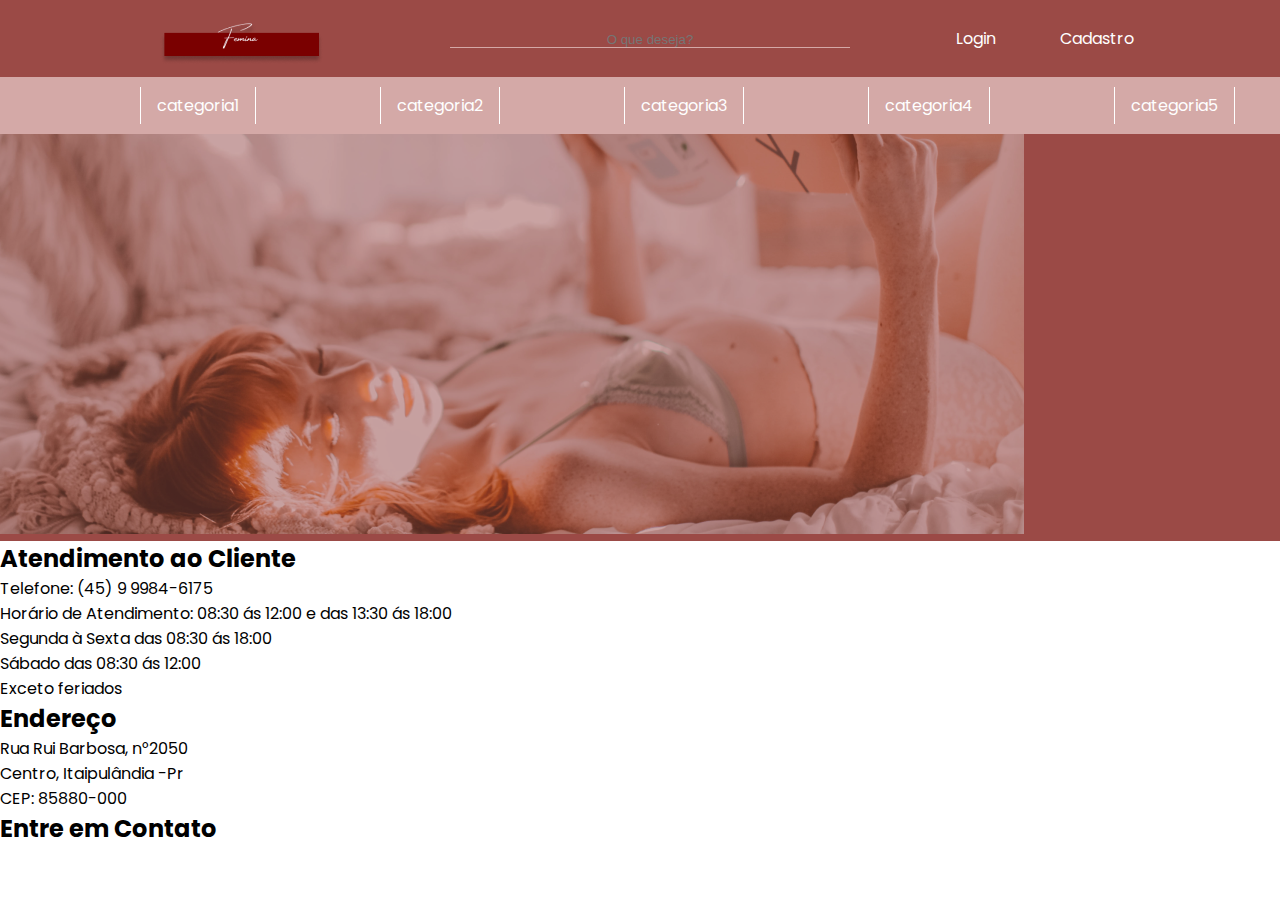
==== index.html @ 2b282c5d "Código Unificado" ====
<!DOCTYPE html>
<html lang="pt-br">
<head>

    <meta charset="UTF-8">
    <meta http-equiv="X-UA-Compatible" content="IE=edge">
    <meta name="viewport" content="width=device-width, initial-scale=1.0">

    <!--Fontes do google-->
    <link rel="preconnect" href="https://fonts.googleapis.com">
    <link rel="preconnect" href="https://fonts.gstatic.com" crossorigin>
    <link href="https://fonts.googleapis.com/css2?family=Poppins:wght@200;300;400;500&display=swap" rel="stylesheet">

    <title>Femina | Seu catálogo online</title>
    <link rel="stylesheet" href="./CSS/femina.css">
    <link rel="stylesheet" href= "https://cdnjs.cloudflare.com/ajax/libs/font-awesome/4.7.0/css/font-awesome.min.css">

</head>

<body>

    <header>
        <!-- inicio container -->
        <div class="container1">

            <div class="logo">
                <a href="#"><img src="./Images/logo.png" alt="Logotipo da Empresa Femina, moda intima"></a>
            </div>           
            
            <div class="barra_de_pesquisa">

                <input class="input" type="text" placeholder="O que deseja?">
                <!-- <i class="fa fa-search"></i> -->

            </div>
    
            <div class="area_do_usuario">

                <a href="#">Login</a>
                <a href="#">Cadastro</a>

            </div>

        </div> 
        <!-- fim container -->

        <!-- inicio categorias -->
        <ul class="categorias">

            <!-- inicio container2 -->
            <div class="container2">

                <li><a href="#">categoria1</a></li>
                <li><a href="#">categoria2</a></li>
                <li><a href="#">categoria3</a></li>
                <li><a href="#">categoria4</a></li>
                <li><a href="#">categoria5</a></li> 

            </div>
            <!-- fim container2 -->

        </ul>
        <!-- fim categorias -->
      
        <div>
       <img src="Images/imagemcentral.png" alt="imagem central">
        </div>

    </header>

    <footer>
        <div class="atendimento">
            <h2>
                Atendimento ao Cliente
            </h2>
            <p>
                Telefone: (45) 9 9984-6175
            <p>
                Horário de Atendimento: 08:30 ás 12:00 e das 13:30 ás 18:00
            </p>
                Segunda à Sexta das 08:30 ás 18:00
            </p>
                Sábado das 08:30 ás 12:00
            </p>
                Exceto feriados
            </p>
        </div>
        <div class="endereco">
            <h2>
                Endereço
            </h2>
            <p>
                Rua Rui Barbosa, n°2050
            <p>
                Centro, Itaipulândia -Pr
            <p>
                CEP: 85880-000
            </p>
        </div>
        <div class="contato">
            <h2>
                Entre em Contato
            </h2>
        </div>
    </footer>
</body>
</html>
---- CSS/femina.css ----
*{
    padding: 0;
    margin: 0;
    box-sizing: border-box;
}

html {
    font-family: poppins;
}

header{
    background-color: #9B4A46;
    padding-left: 0px;

}

.container1{
    display: flex;
    align-items: center;
    justify-content: center;

    max-width: 1240px;
    margin: 0 auto;
    padding-left: 100px;
    display: flex;
}

.logo{

    width: 150px;
    margin: 0;
    margin-left: 30px;
    padding: 10px;
    padding-bottom: 0;
    left: 122px;
}

.area_do_usuario{

    width: 100%;
    padding: 26px;

}

.area_do_usuario a{

    margin-left: 60px;
    width: 60px;
    color: white;
    text-decoration: none;
}

.barra_de_pesquisa{

    width: 100%;
    padding: 20px;
    margin-left: 130px;
    color: white;
    text-decoration: none;
}

.input{

    border: none;
    outline: none;
    border-bottom: 1px solid #D4A9A7;
    background: transparent;
    width: 400px;
    text-align: center;
    color: white;

}


.buscar:focus{
    border-bottom: 1.5px solid #7A0000;
}

.buscar::placeholder {
    color: white;
    opacity: .7;
    font-family: poppins;
}

.categorias {
    background-color: #D4A9A7;
    margin: 0 auto;
    padding: 10px 0px;
    align-items: center;
    justify-content: space-between;
    list-style: none;

}

.container2{

    max-width: 1240px;
    margin: 0 auto;

}

@media (max-width: 900px){

    .categorias{

        background-color:red;
        margin: 0 auto;
    
    }

}

li a{
    color: white;
    text-decoration: none;
}

li{
    display: inline-block;
    margin-left: 120px;
    border-left: 1px solid white;
    border-right: 1px solid white;
    padding: 6px 16px;
}
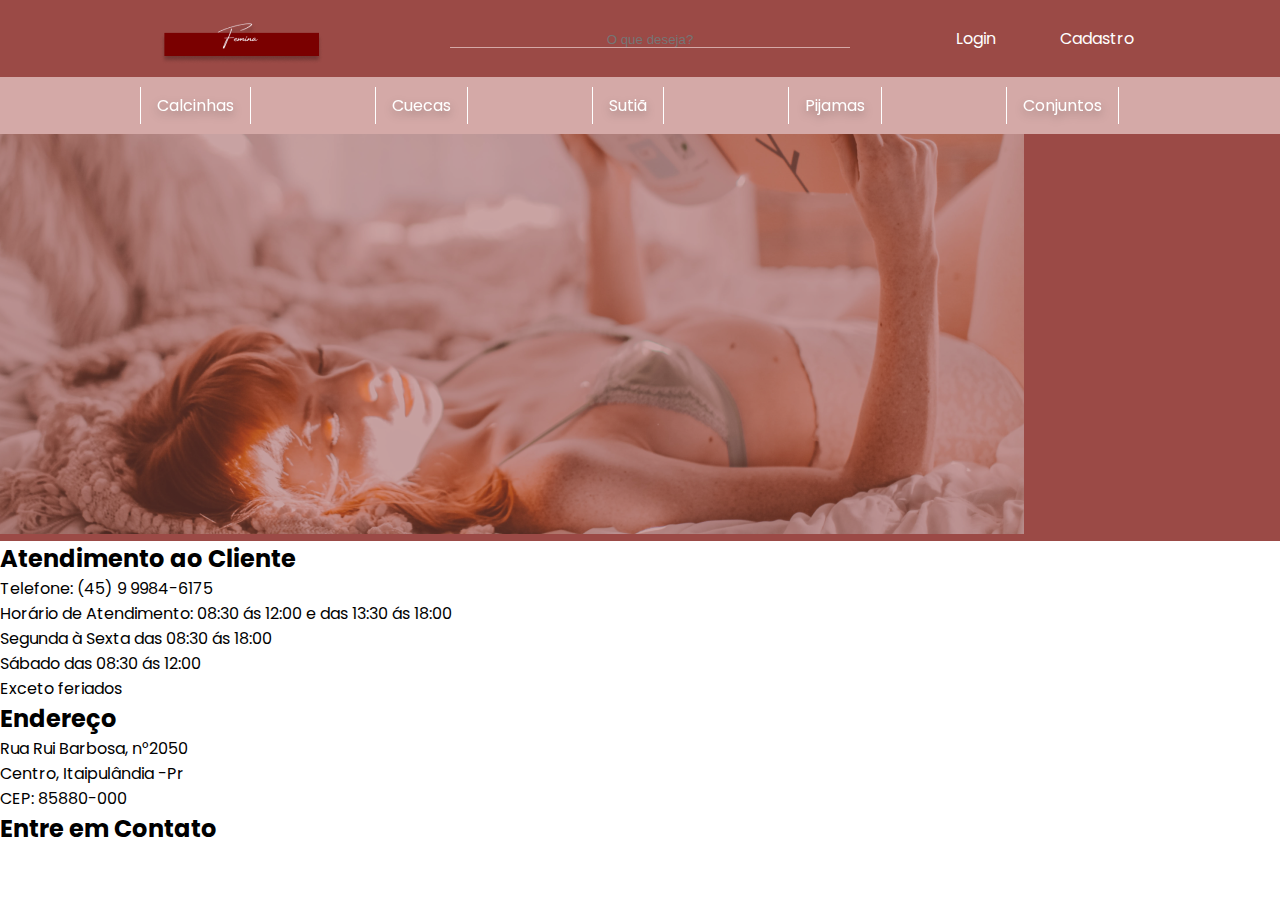
==== commit 49a3ec6f: "Código Unificado 2" ====
--- a/index.html
+++ b/index.html
@@ -50,20 +50,19 @@
             <!-- inicio container2 -->
             <div class="container2">
 
-                <li><a href="#">categoria1</a></li>
-                <li><a href="#">categoria2</a></li>
-                <li><a href="#">categoria3</a></li>
-                <li><a href="#">categoria4</a></li>
-                <li><a href="#">categoria5</a></li> 
+                <li><a href="#">Calcinhas</a></li>
+                <li><a href="#">Cuecas</a></li>
+                <li><a href="#">Sutiã</a></li>
+                <li><a href="#">Pijamas</a></li>
+                <li><a href="#">Conjuntos</a></li> 
 
             </div>
             <!-- fim container2 -->
-
         </ul>
         <!-- fim categorias -->
       
         <div>
-       <img src="Images/imagemcentral.png" alt="imagem central">
+            <img src="Images/imagemcentral.png" alt="imagem central">
         </div>
 
     </header>
--- a/CSS/femina.css
+++ b/CSS/femina.css
@@ -76,13 +76,13 @@
     border-bottom: 1.5px solid #7A0000;
 }
 
-.buscar::placeholder {
+.buscar::placeholder{
     color: white;
     opacity: .7;
     font-family: poppins;
 }
 
-.categorias {
+.categorias{
     background-color: #D4A9A7;
     margin: 0 auto;
     padding: 10px 0px;
@@ -97,6 +97,10 @@
     max-width: 1240px;
     margin: 0 auto;
 
+}
+
+.container2  li a {
+    filter: drop-shadow(0px 4px 4px rgba(0, 0, 0, 0.25));
 }
 
 @media (max-width: 900px){
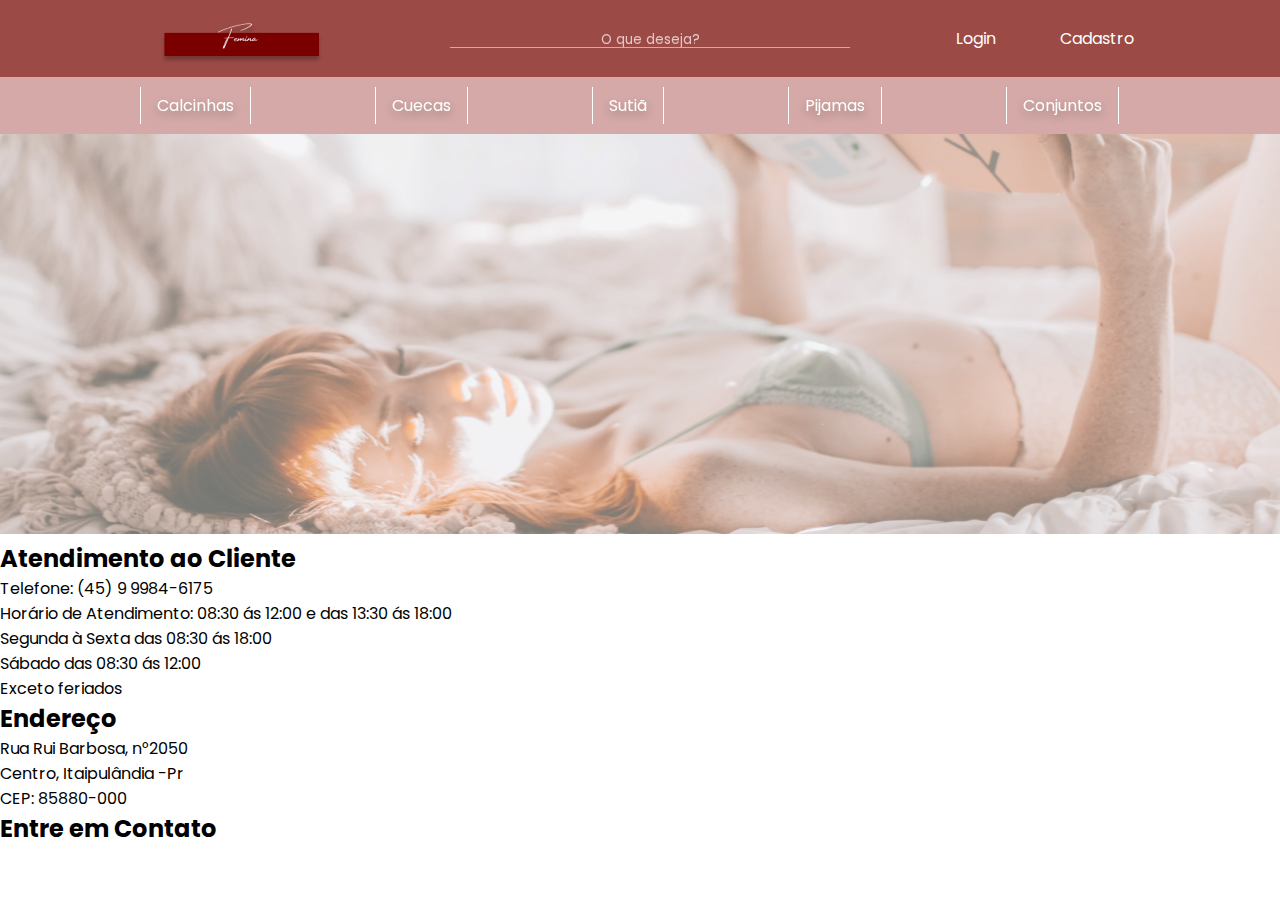
==== commit 0d8ba579: ":tada: ajustes no css da página" ====
--- a/index.html
+++ b/index.html
@@ -60,12 +60,13 @@
             <!-- fim container2 -->
         </ul>
         <!-- fim categorias -->
-      
-        <div>
+    </header>
+
+    <main>
+        <div class="carrossel-bar">
             <img src="Images/imagemcentral.png" alt="imagem central">
         </div>
-
-    </header>
+    </main>
 
     <footer>
         <div class="atendimento">
--- a/CSS/femina.css
+++ b/CSS/femina.css
@@ -71,12 +71,11 @@
 
 }
 
-
-.buscar:focus{
+.barra_de_pesquisa input:focus{
     border-bottom: 1.5px solid #7A0000;
 }
 
-.buscar::placeholder{
+.barra_de_pesquisa input::placeholder{
     color: white;
     opacity: .7;
     font-family: poppins;
@@ -103,6 +102,11 @@
     filter: drop-shadow(0px 4px 4px rgba(0, 0, 0, 0.25));
 }
 
+.carrossel-bar img {
+    width: 100%;
+    height: 400px;
+}
+
 @media (max-width: 900px){
 
     .categorias{
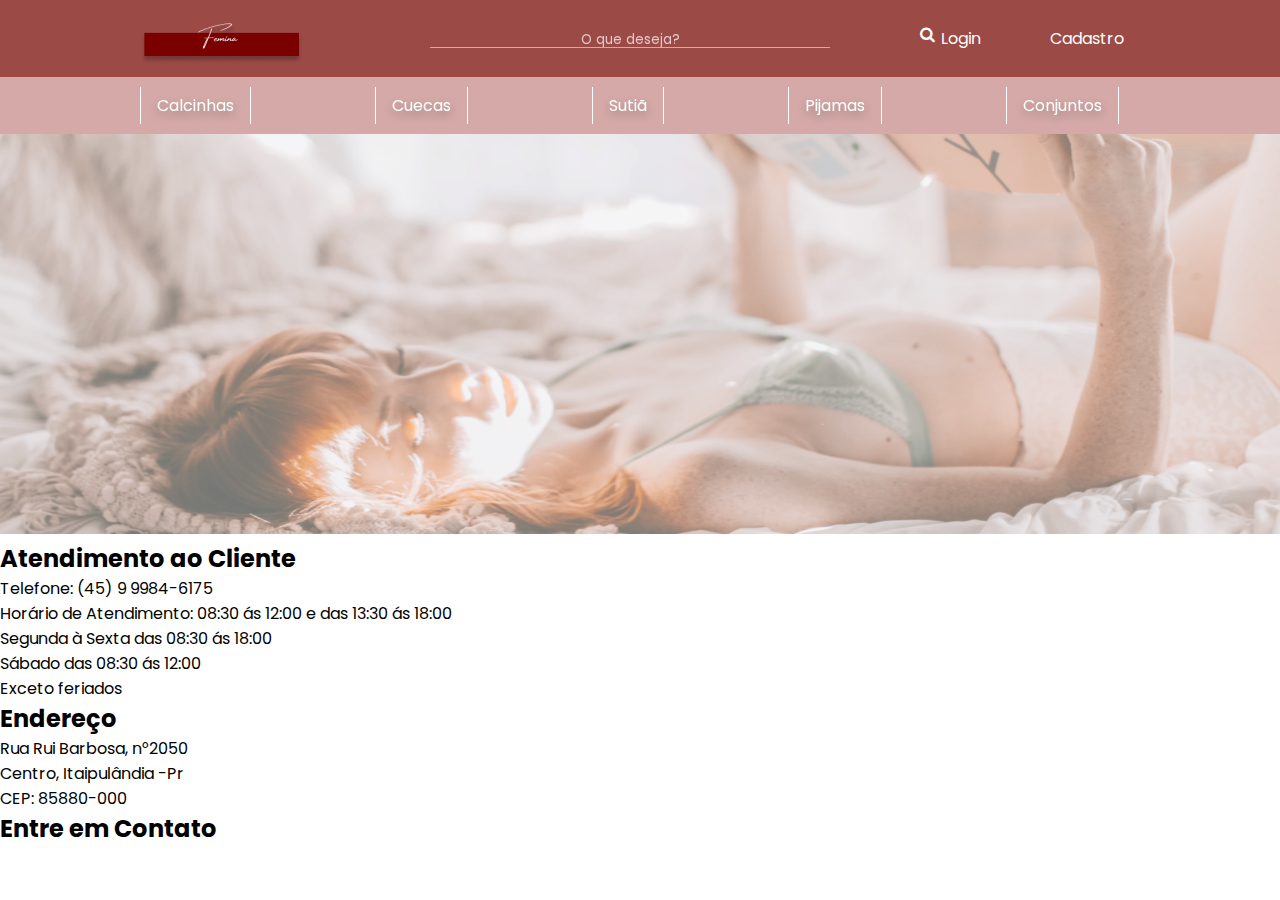
==== commit 1ee16536: "ajustes da header" ====
--- a/index.html
+++ b/index.html
@@ -11,9 +11,16 @@
     <link rel="preconnect" href="https://fonts.gstatic.com" crossorigin>
     <link href="https://fonts.googleapis.com/css2?family=Poppins:wght@200;300;400;500&display=swap" rel="stylesheet">
 
+    <!--favicon da página-->
+    <link rel="shortcut icon" href="./Images/Favicon.png">
+
+    <!--referência para adicionar ícones-->
+    <link rel="stylesheet" href= "https://cdnjs.cloudflare.com/ajax/libs/font-awesome/4.7.0/css/font-awesome.min.css">
+
+    <!--link para ligar o HTML com a estilizaçâo-->
+    <link rel="stylesheet" href="./CSS/femina.css">
+    
     <title>Femina | Seu catálogo online</title>
-    <link rel="stylesheet" href="./CSS/femina.css">
-    <link rel="stylesheet" href= "https://cdnjs.cloudflare.com/ajax/libs/font-awesome/4.7.0/css/font-awesome.min.css">
 
 </head>
 
@@ -28,10 +35,9 @@
             </div>           
             
             <div class="barra_de_pesquisa">
-
+                <i class="fa fa-search"></i>
                 <input class="input" type="text" placeholder="O que deseja?">
-                <!-- <i class="fa fa-search"></i> -->
-
+                
             </div>
     
             <div class="area_do_usuario">
--- a/CSS/femina.css
+++ b/CSS/femina.css
@@ -26,32 +26,27 @@
 }
 
 .logo{
-
     width: 150px;
     margin: 0;
-    margin-left: 30px;
+    margin-left: 10px;
     padding: 10px;
     padding-bottom: 0;
     left: 122px;
 }
 
 .area_do_usuario{
-
     width: 100%;
     padding: 26px;
-
 }
 
 .area_do_usuario a{
-
-    margin-left: 60px;
+    margin-left: 65px;
     width: 60px;
     color: white;
     text-decoration: none;
 }
 
 .barra_de_pesquisa{
-
     width: 100%;
     padding: 20px;
     margin-left: 130px;
@@ -60,15 +55,21 @@
 }
 
 .input{
-
     border: none;
     outline: none;
-    border-bottom: 1px solid #D4A9A7;
+    border-bottom: 1.5px solid #D4A9A7;
     background: transparent;
     width: 400px;
     text-align: center;
     color: white;
+}
 
+.barra_de_pesquisa i {
+    display: flex;
+    align-items: right;
+    justify-content: flex-end;
+    position: absolute;
+    left: 57.5rem;
 }
 
 .barra_de_pesquisa input:focus{
@@ -88,14 +89,11 @@
     align-items: center;
     justify-content: space-between;
     list-style: none;
-
 }
 
 .container2{
-
     max-width: 1240px;
     margin: 0 auto;
-
 }
 
 .container2  li a {
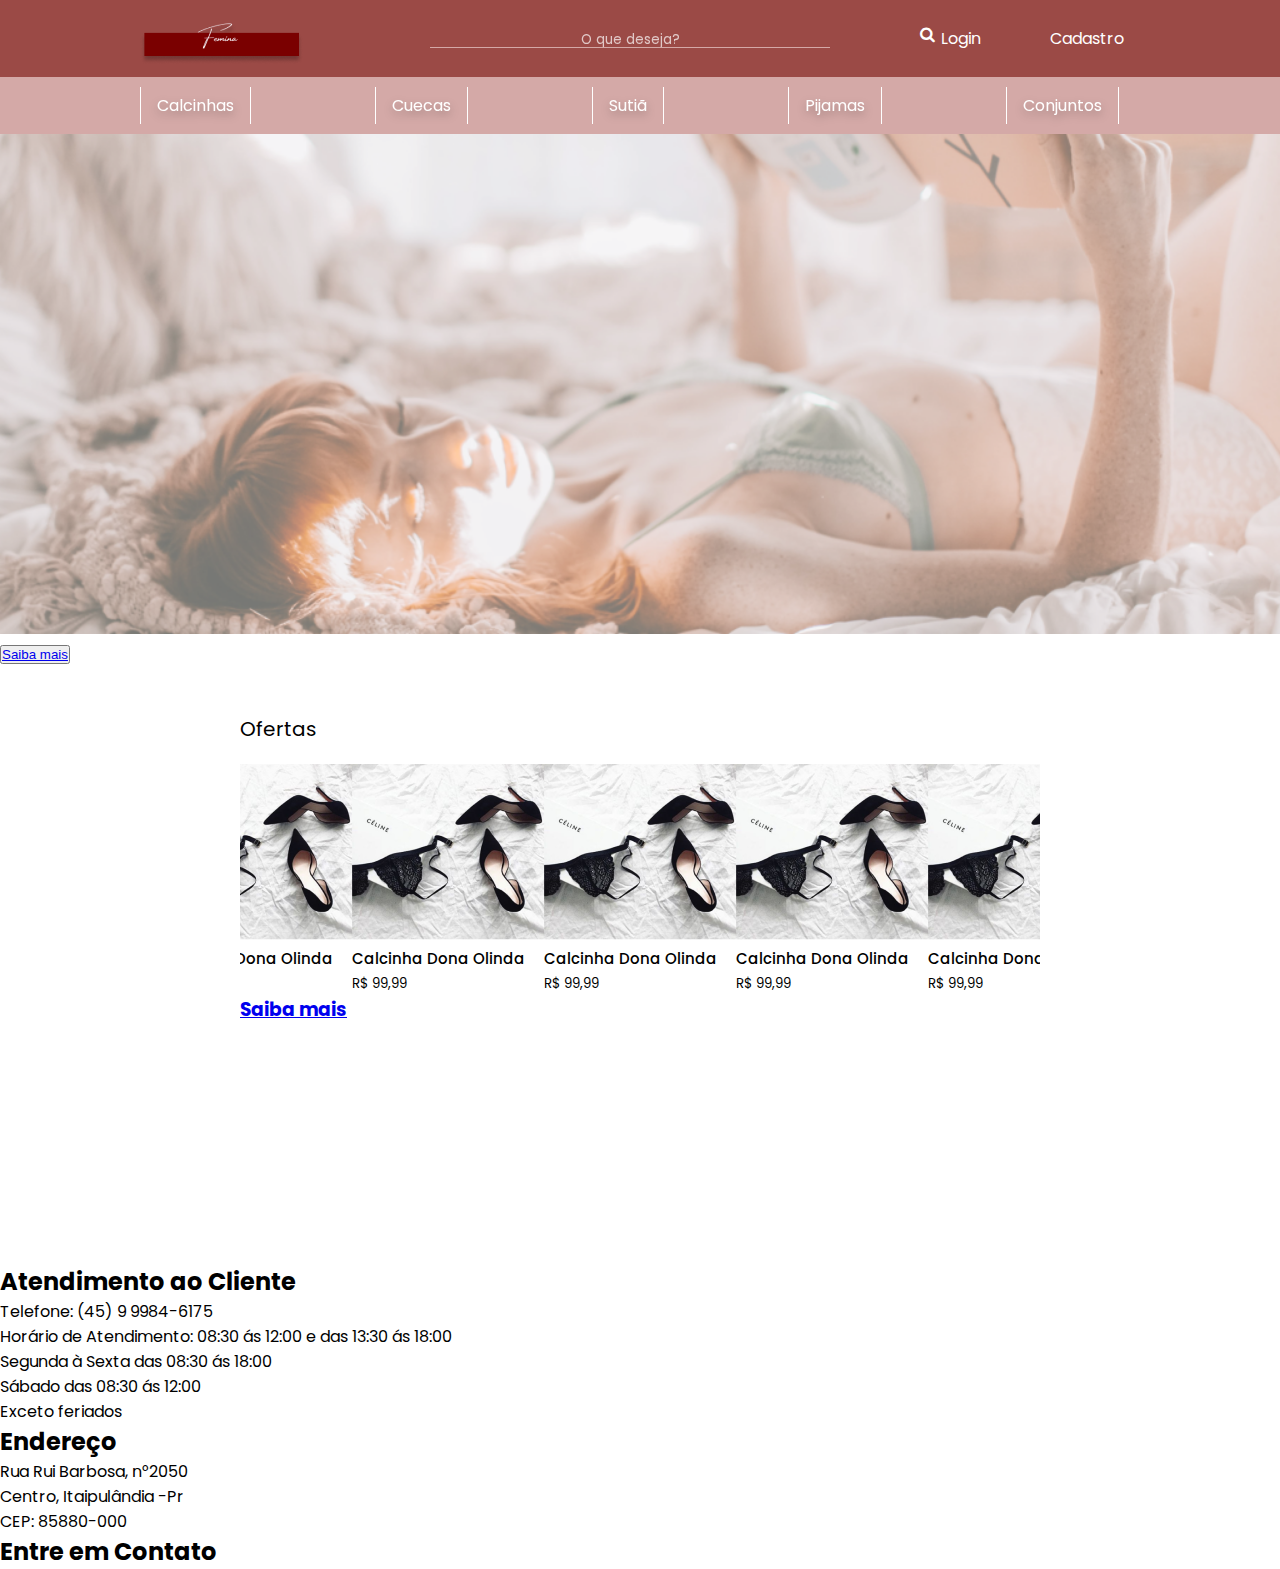
==== commit c848be88: "carrossel de chernobyl" ====
--- a/index.html
+++ b/index.html
@@ -69,9 +69,70 @@
     </header>
 
     <main>
-        <div class="carrossel-bar">
-            <img src="Images/imagemcentral.png" alt="imagem central">
+
+        <div class="imagem-central">
+            <img src="./Images/imagemcentral.png" alt="imagem central">
+
+            <button>
+                <a href="#">Saiba mais</a>
+            </button>
         </div>
+
+        <div class="ofertas">
+            <h1>Ofertas</h1>
+            <div id="items-wrapper">
+                <div id="items">
+                    <div class="item">
+                        <img src="./Images/conjunto-olinda.png" alt="carrossel">
+                        <h3 class="nome-produto">Calcinha Dona Olinda</h3>
+                        <small class="price">R$ 99,99</small>
+                    </div>
+
+                    <div class="item">
+                        <img src="./Images/conjunto-olinda.png" alt="carrossel">
+                        <h3 class="nome-produto">Calcinha Dona Olinda</h3>
+                        <small class="price">R$ 99,99</small>
+                    </div>
+
+                    <div class="item">
+                        <img src="./Images/conjunto-olinda.png" alt="carrossel">
+                        <h3 class="nome-produto">Calcinha Dona Olinda</h3>
+                        <small class="price">R$ 99,99</small>
+                    </div>
+
+                    <div class="item">
+                        <img src="./Images/conjunto-olinda.png" alt="carrossel">
+                        <h3 class="nome-produto">Calcinha Dona Olinda</h3>
+                        <small class="price">R$ 99,99</small>
+                    </div>
+
+                    <div class="item">
+                        <img src="./Images/conjunto-olinda.png" alt="carrossel">
+                        <h3 class="nome-produto">Calcinha Dona Olinda</h3>
+                        <small class="price">R$ 99,99</small>
+                    </div>
+
+                    <div class="item">
+                        <img src="./Images/conjunto-olinda.png" alt="carrossel">
+                        <h3 class="nome-produto">Calcinha Dona Olinda</h3>
+                        <small class="price">R$ 99,99</small>
+                    </div>
+
+                    <div class="item">
+                        <img src="./Images/conjunto-olinda.png" alt="carrossel">
+                        <h3 class="nome-produto">Calcinha Dona Olinda</h3>
+                        <small class="price">R$ 99,99</small>
+                    </div>
+
+                    
+                </div>
+            </div>
+
+            <h3>
+                <a href="#">Saiba mais</a>
+            </h3>
+         </div>
+
     </main>
 
     <footer>
--- a/CSS/femina.css
+++ b/CSS/femina.css
@@ -11,7 +11,7 @@
 header{
     background-color: #9B4A46;
     padding-left: 0px;
-
+    
 }
 
 .container1{
@@ -100,9 +100,51 @@
     filter: drop-shadow(0px 4px 4px rgba(0, 0, 0, 0.25));
 }
 
-.carrossel-bar img {
+.imagem-central img{
     width: 100%;
-    height: 400px;
+    height: 100%;
+}
+
+.ofertas {
+    padding: 15rem;
+    padding-top: 3rem;
+}
+
+.ofertas h1 {
+    font-size: 20px;
+    font-weight:normal;
+    margin-bottom: 20px;
+}
+
+.item h3 {
+    font-size: 15px;
+    font-weight: 500;
+}
+
+.item p {
+    color: rgba(0, 0, 0, 0.6);
+}
+
+.ofertas #items-wrapper #items {
+    display: flex;
+    margin: auto;
+    align-items: center;
+    justify-content: center;
+
+    overflow-x: auto;
+}
+
+.ofertas #items-wrapper #items .item {
+    margin-left: 0rem;
+    width: 15vw;
+}
+
+.item {
+    flex: none;
+}
+
+#items .item img {
+    
 }
 
 @media (max-width: 900px){
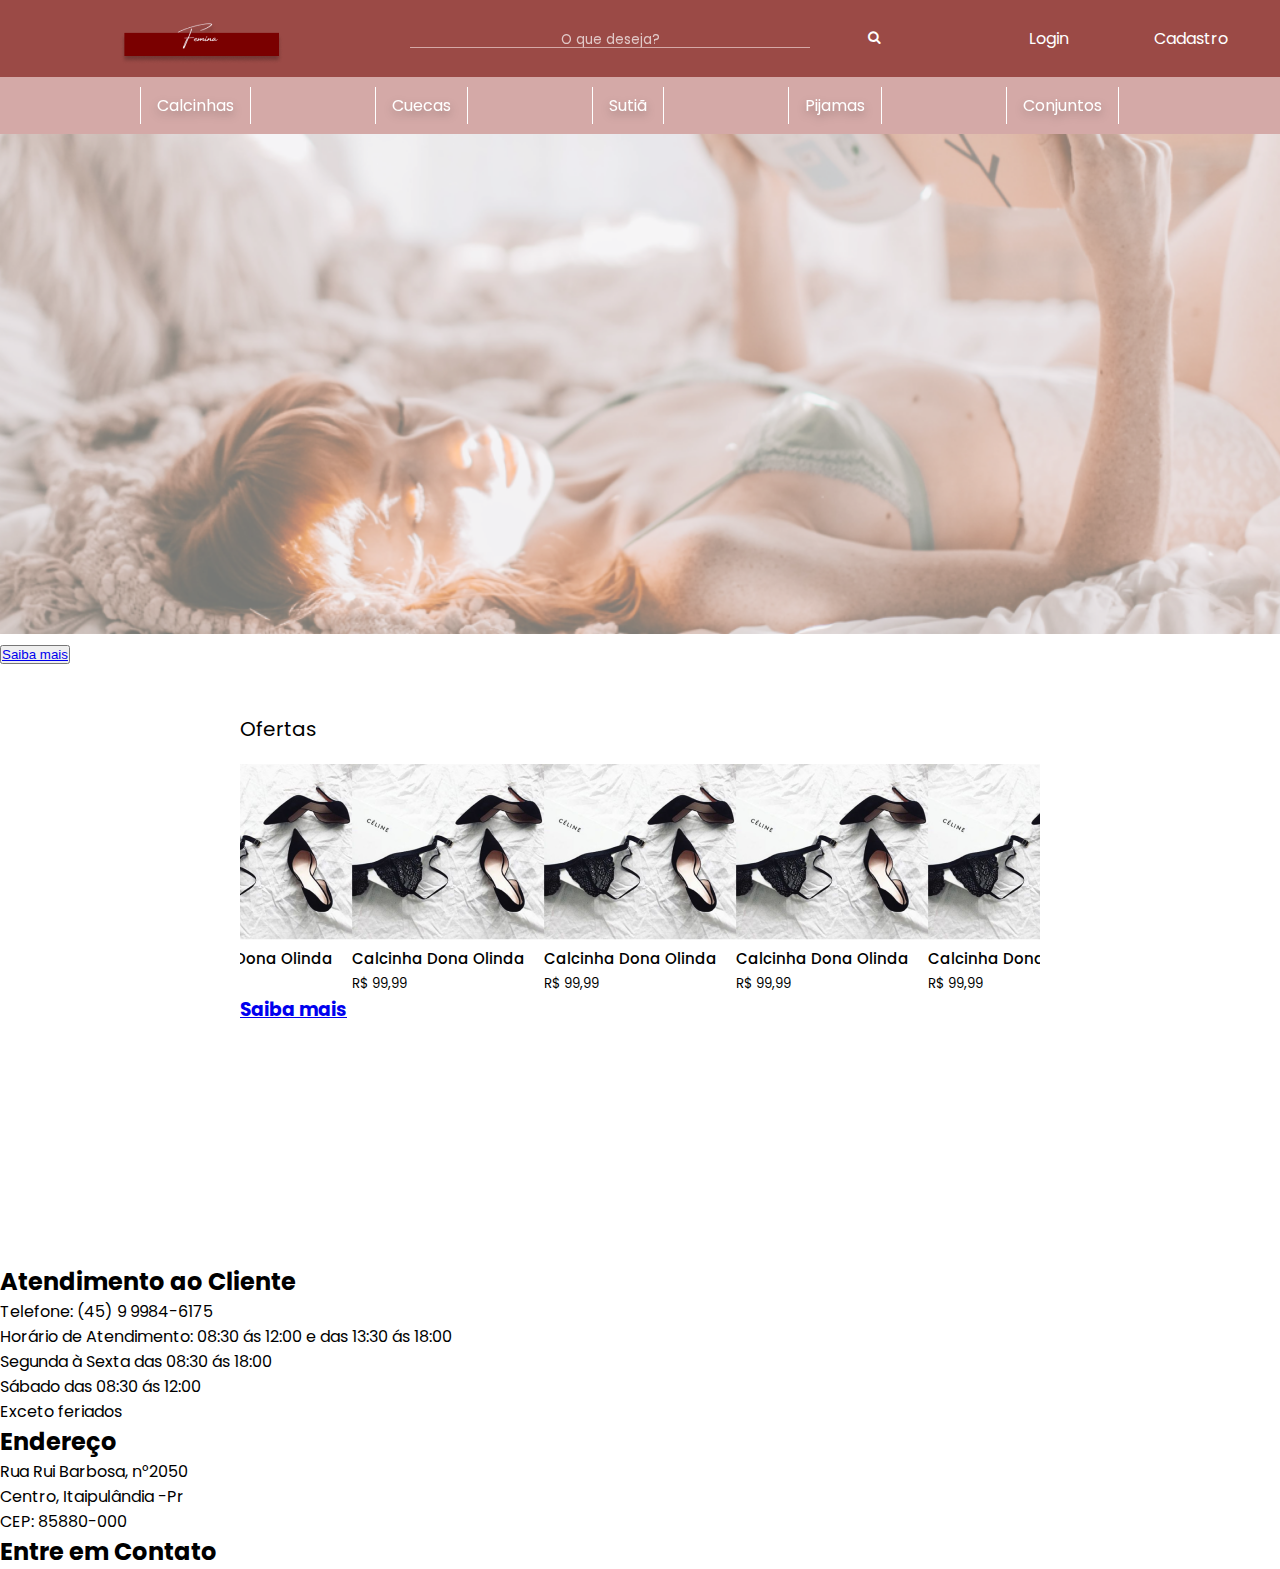
==== commit 2a8cdf04: "alteração botao de pesquisa + script git pull" ====
--- a/index.html
+++ b/index.html
@@ -35,7 +35,9 @@
             </div>           
             
             <div class="barra_de_pesquisa">
-                <i class="fa fa-search"></i>
+                <div class="btn-search">
+                    <button><i class="fa fa-search"></i></button>
+                </div>
                 <input class="input" type="text" placeholder="O que deseja?">
                 
             </div>
--- a/CSS/femina.css
+++ b/CSS/femina.css
@@ -1,172 +1,173 @@
-*{
-    padding: 0;
-    margin: 0;
-    box-sizing: border-box;
-}
-
-html {
-    font-family: poppins;
-}
-
-header{
-    background-color: #9B4A46;
-    padding-left: 0px;
+    * {
+        padding: 0;
+        margin: 0;
+        box-sizing: border-box;
+    }
     
-}
-
-.container1{
-    display: flex;
-    align-items: center;
-    justify-content: center;
-
-    max-width: 1240px;
-    margin: 0 auto;
-    padding-left: 100px;
-    display: flex;
-}
-
-.logo{
-    width: 150px;
-    margin: 0;
-    margin-left: 10px;
-    padding: 10px;
-    padding-bottom: 0;
-    left: 122px;
-}
-
-.area_do_usuario{
-    width: 100%;
-    padding: 26px;
-}
-
-.area_do_usuario a{
-    margin-left: 65px;
-    width: 60px;
-    color: white;
-    text-decoration: none;
-}
-
-.barra_de_pesquisa{
-    width: 100%;
-    padding: 20px;
-    margin-left: 130px;
-    color: white;
-    text-decoration: none;
-}
-
-.input{
-    border: none;
-    outline: none;
-    border-bottom: 1.5px solid #D4A9A7;
-    background: transparent;
-    width: 400px;
-    text-align: center;
-    color: white;
-}
-
-.barra_de_pesquisa i {
-    display: flex;
-    align-items: right;
-    justify-content: flex-end;
-    position: absolute;
-    left: 57.5rem;
-}
-
-.barra_de_pesquisa input:focus{
-    border-bottom: 1.5px solid #7A0000;
-}
-
-.barra_de_pesquisa input::placeholder{
-    color: white;
-    opacity: .7;
-    font-family: poppins;
-}
-
-.categorias{
-    background-color: #D4A9A7;
-    margin: 0 auto;
-    padding: 10px 0px;
-    align-items: center;
-    justify-content: space-between;
-    list-style: none;
-}
-
-.container2{
-    max-width: 1240px;
-    margin: 0 auto;
-}
-
-.container2  li a {
-    filter: drop-shadow(0px 4px 4px rgba(0, 0, 0, 0.25));
-}
-
-.imagem-central img{
-    width: 100%;
-    height: 100%;
-}
-
-.ofertas {
-    padding: 15rem;
-    padding-top: 3rem;
-}
-
-.ofertas h1 {
-    font-size: 20px;
-    font-weight:normal;
-    margin-bottom: 20px;
-}
-
-.item h3 {
-    font-size: 15px;
-    font-weight: 500;
-}
-
-.item p {
-    color: rgba(0, 0, 0, 0.6);
-}
-
-.ofertas #items-wrapper #items {
-    display: flex;
-    margin: auto;
-    align-items: center;
-    justify-content: center;
-
-    overflow-x: auto;
-}
-
-.ofertas #items-wrapper #items .item {
-    margin-left: 0rem;
-    width: 15vw;
-}
-
-.item {
-    flex: none;
-}
-
-#items .item img {
+    html {
+        font-family: poppins;
+    }
     
-}
-
-@media (max-width: 900px){
-
-    .categorias{
-
-        background-color:red;
+    header {
+        background-color: #9B4A46;
+        padding-left: 0px;
+    }
+    
+    .container1 {
+        display: flex;
+        align-items: center;
+        justify-content: center;
+        max-width: 1240px;
+        padding-left: 100px;
+        display: flex;
+    }
+    
+    .logo {
+        width: 150px;
+        margin: 0;
+        margin-left: 10px;
+        padding: 10px;
+        padding-bottom: 0;
+        left: 122px;
+    }
+    
+    .area_do_usuario {
+        display: flex;
+        padding: 26px;
+    }
+    
+    .area_do_usuario a {
+        margin-left: 65px;
+        width: 60px;
+        color: white;
+        text-decoration: none;
+    }
+    
+    .barra_de_pesquisa {
+        width: 100%;
+        padding: 20px;
+        margin-left: 130px;
+        color: white;
+        text-decoration: none;
+    }
+    
+    .input {
+        border: none;
+        outline: none;
+        border-bottom: 1.5px solid #D4A9A7;
+        background: transparent;
+        width: 400px;
+        text-align: center;
+        color: white;
+    }
+    
+    .btn-search {
+        display: flex;
+        float: right;
+        margin-right: 50px;
+    }
+    
+    .btn-search button {
+        position: absolute;
+        color: white;
+        background: none;
+        outline: none;
+        border: none;
+        margin-top: 4px;
+        cursor: pointer;
+    }
+    
+    .btn-search i {
+        width: 8px;
+        height: 8px;
+    }
+    
+    .barra_de_pesquisa input:focus {
+        border-bottom: 2px solid #7A0000;
+    }
+    
+    .barra_de_pesquisa input::placeholder {
+        color: white;
+        opacity: .7;
+        font-family: poppins;
+    }
+    
+    .categorias {
+        background-color: #D4A9A7;
         margin: 0 auto;
+        padding: 10px 0px;
+        align-items: center;
+        justify-content: space-between;
+        list-style: none;
+    }
     
+    .container2 {
+        max-width: 1240px;
+        margin: 0 auto;
     }
-
-}
-
-li a{
-    color: white;
-    text-decoration: none;
-}
-
-li{
-    display: inline-block;
-    margin-left: 120px;
-    border-left: 1px solid white;
-    border-right: 1px solid white;
-    padding: 6px 16px;
-}
+    
+    .container2 li a {
+        filter: drop-shadow(0px 4px 4px rgba(0, 0, 0, 0.25));
+    }
+    
+    .imagem-central img {
+        width: 100%;
+        height: 100%;
+    }
+    
+    .ofertas {
+        padding: 15rem;
+        padding-top: 3rem;
+    }
+    
+    .ofertas h1 {
+        font-size: 20px;
+        font-weight: normal;
+        margin-bottom: 20px;
+    }
+    
+    .item h3 {
+        font-size: 15px;
+        font-weight: 500;
+    }
+    
+    .item p {
+        color: rgba(0, 0, 0, 0.6);
+    }
+    
+    .ofertas #items-wrapper #items {
+        display: flex;
+        margin: auto;
+        align-items: center;
+        justify-content: center;
+        overflow-x: auto;
+    }
+    
+    .ofertas #items-wrapper #items .item {
+        margin-left: 0rem;
+        width: 15vw;
+    }
+    
+    .item {
+        flex: none;
+    }
+    
+    @media (max-width: 900px) {
+        .categorias {
+            background-color: red;
+            margin: 0 auto;
+        }
+    }
+    
+    li a {
+        color: white;
+        text-decoration: none;
+    }
+    
+    li {
+        display: inline-block;
+        margin-left: 120px;
+        border-left: 1px solid white;
+        border-right: 1px solid white;
+        padding: 6px 16px;
+    }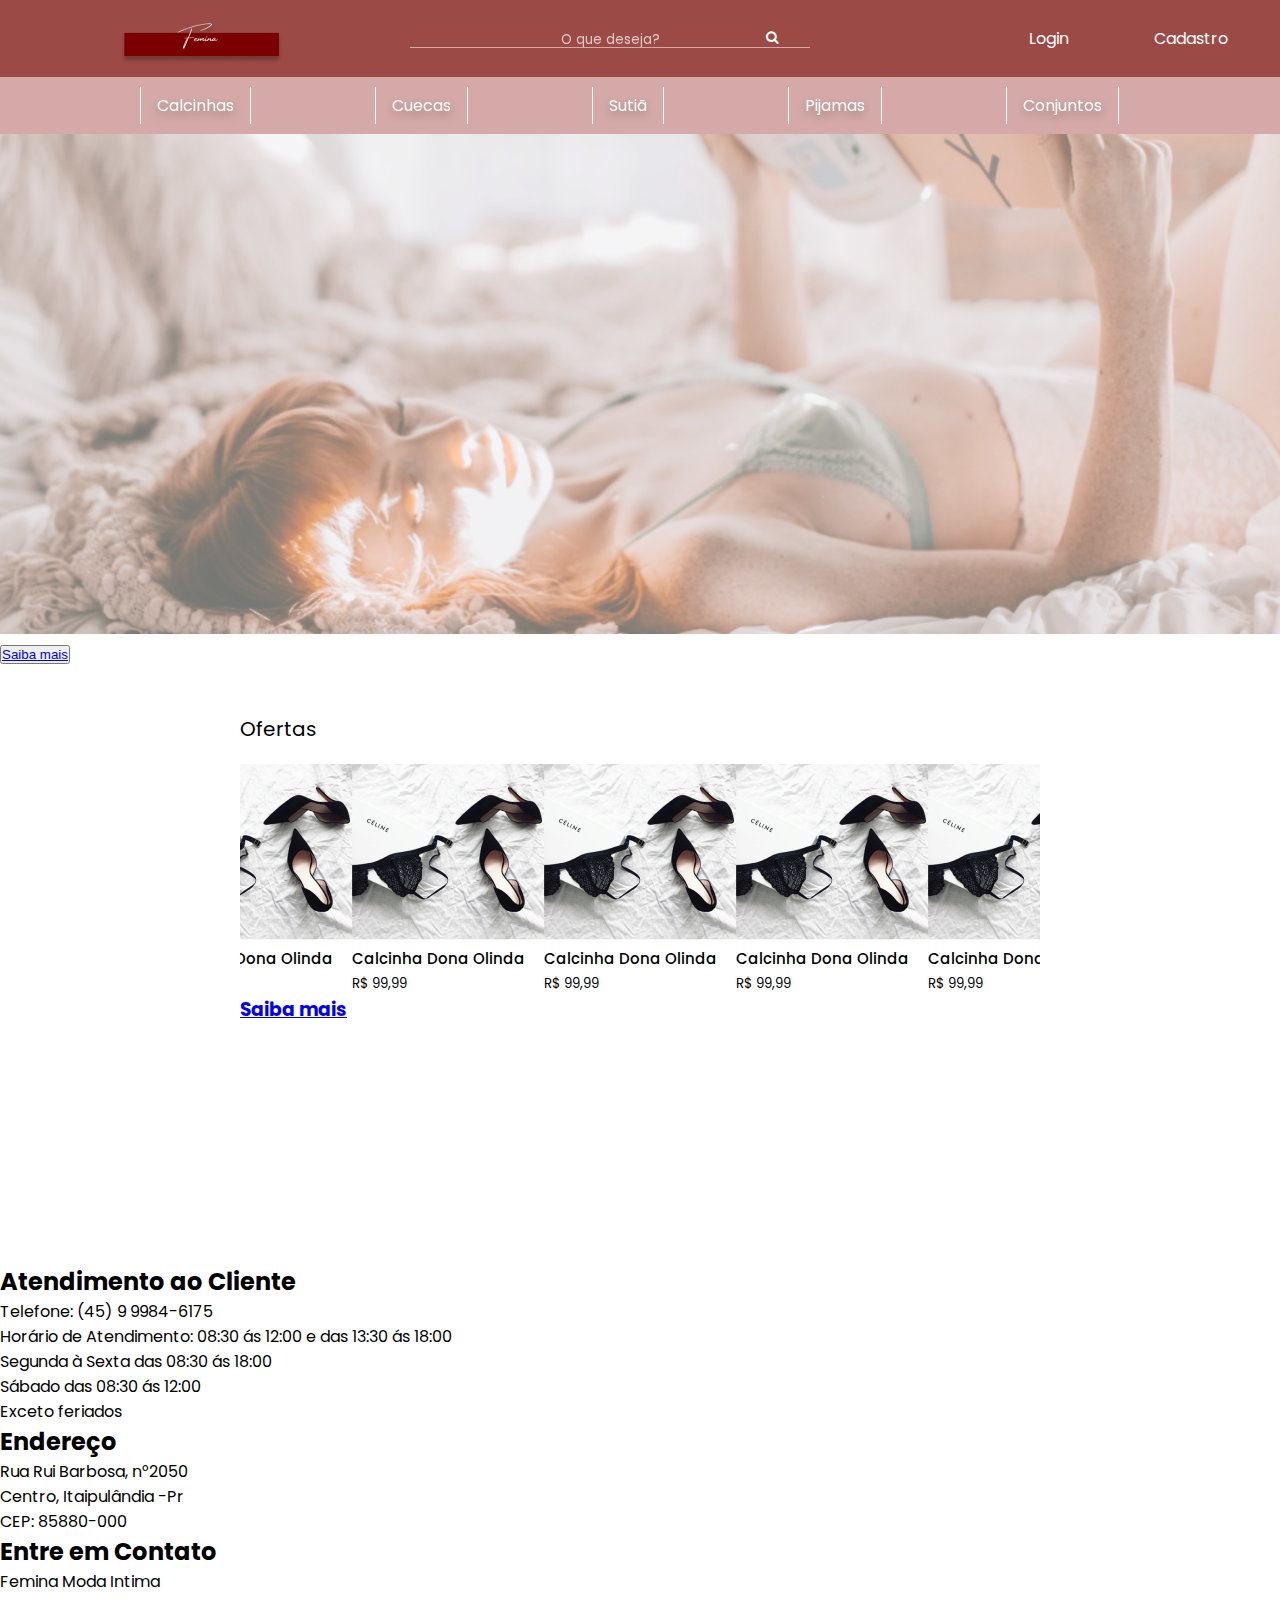
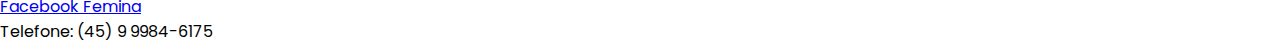
==== commit 12b19f65: "contatos" ====
--- a/index.html
+++ b/index.html
@@ -170,6 +170,19 @@
             <h2>
                 Entre em Contato
             </h2>
+            <a href="http://www.instagram.com"></a>
+            <p>
+                Femina Moda Intima
+            </p>
+        </a>
+        <a href="http://www.facebook.com/feminamodaintimas">
+            <p>
+                Facebook Femina
+            </p>
+        </a>
+            <p>
+                Telefone: (45) 9 9984-6175
+            </p>
         </div>
     </footer>
 </body>
--- a/CSS/femina.css
+++ b/CSS/femina.css
@@ -64,7 +64,7 @@
     .btn-search {
         display: flex;
         float: right;
-        margin-right: 50px;
+        margin-right: 30%;
     }
     
     .btn-search button {
@@ -170,4 +170,4 @@
         border-left: 1px solid white;
         border-right: 1px solid white;
         padding: 6px 16px;
-    }+    }
